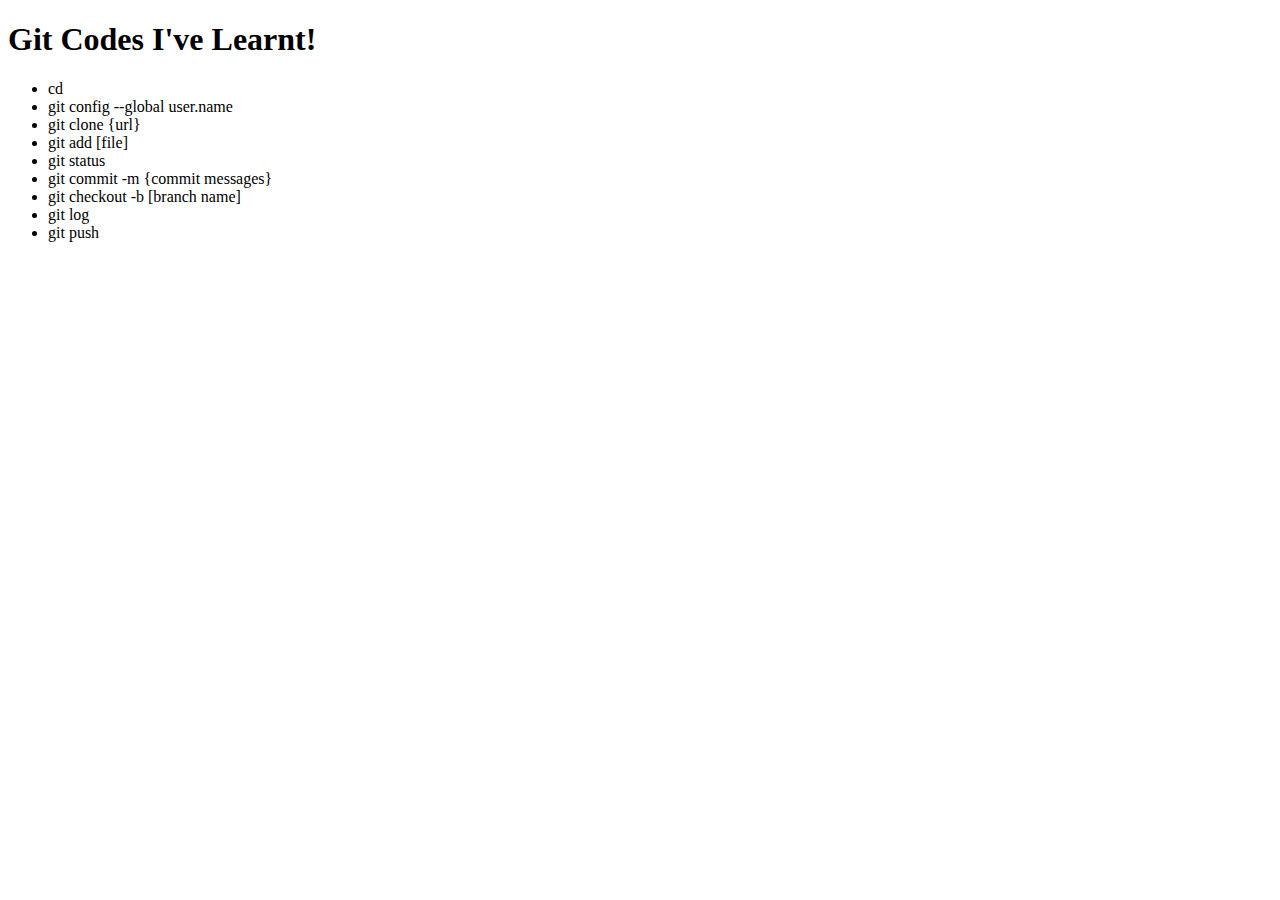
==== index.html @ d60257d6 "Update index.html" ====
<!DOCTYPE html>
<html lang="en">

<head>
  <h1>Git Codes I've Learnt!</h1>
  <link rel="stylesheet" href="Style.css"
</head>

<body>
<ul>
  <li>cd</li>
  <li>git config --global user.name</li>
  <li>git clone {url}</li>
  <li>git add [file]</li>
  <li>git status</li>
  <li>git commit -m {commit messages}</li>
  <li>git checkout -b [branch name]</li>
  <li>git log</li>
  <li>git push</li>
</ul>
</body>
</html>
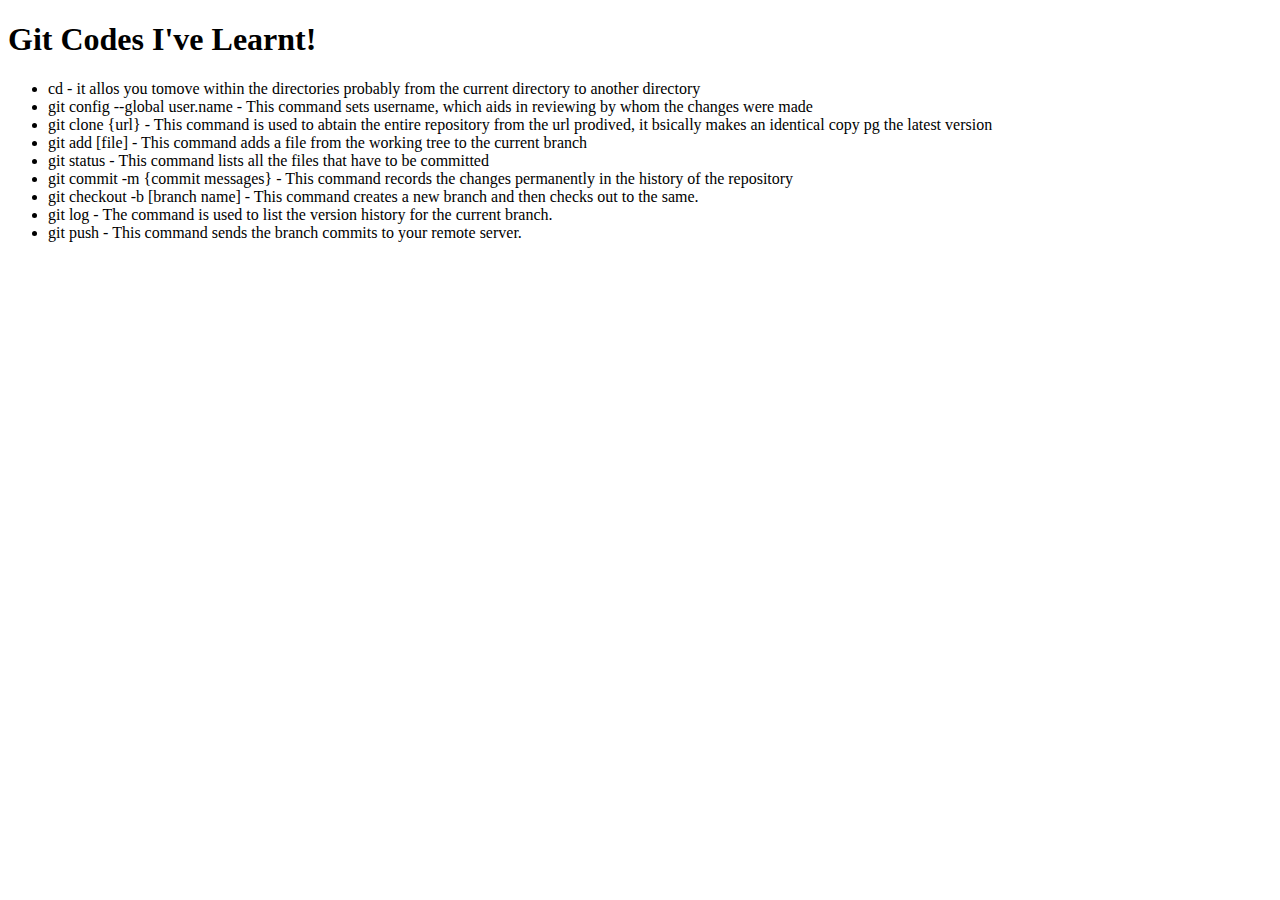
==== commit e4280954: "Update index.html" ====
--- a/index.html
+++ b/index.html
@@ -8,15 +8,15 @@
 
 <body>
 <ul>
-  <li>cd</li>
-  <li>git config --global user.name</li>
-  <li>git clone {url}</li>
-  <li>git add [file]</li>
-  <li>git status</li>
-  <li>git commit -m {commit messages}</li>
-  <li>git checkout -b [branch name]</li>
-  <li>git log</li>
-  <li>git push</li>
+  <li>cd - it allos you tomove within the directories probably from the current directory to another directory</li>
+  <li>git config --global user.name - This command sets username, which aids in reviewing by whom the changes were made</li>
+  <li>git clone {url} - This command is used  to abtain the entire repository from the url prodived, it bsically makes an identical copy pg the latest version</li>
+  <li>git add [file] - This command adds a file from the working tree to the current branch</li>
+  <li>git status - This command lists all the files that have to be committed</li>
+  <li>git commit -m {commit messages} - This command records the changes permanently in the history of the repository</li>
+  <li>git checkout -b [branch name] - This command creates a new branch and then checks out to the same.</li>
+  <li>git log - The command is used to list the version history for the current branch.</li>
+  <li>git push - This command sends the branch commits to your remote server.</li>
 </ul>
 </body>
 </html>
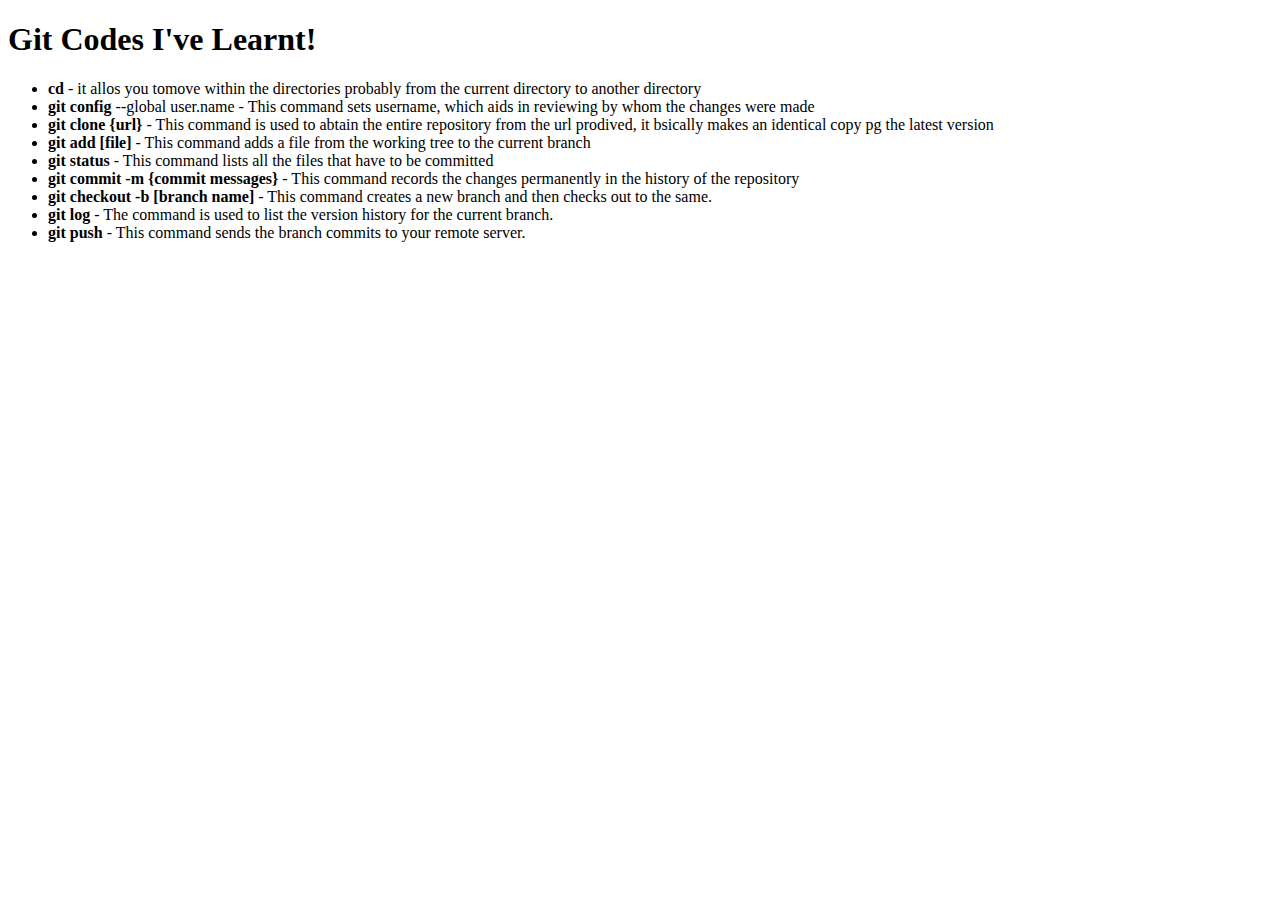
==== commit 5e72e29f: "Update index.html" ====
--- a/index.html
+++ b/index.html
@@ -8,15 +8,15 @@
 
 <body>
 <ul>
-  <li>cd - it allos you tomove within the directories probably from the current directory to another directory</li>
-  <li>git config --global user.name - This command sets username, which aids in reviewing by whom the changes were made</li>
-  <li>git clone {url} - This command is used  to abtain the entire repository from the url prodived, it bsically makes an identical copy pg the latest version</li>
-  <li>git add [file] - This command adds a file from the working tree to the current branch</li>
-  <li>git status - This command lists all the files that have to be committed</li>
-  <li>git commit -m {commit messages} - This command records the changes permanently in the history of the repository</li>
-  <li>git checkout -b [branch name] - This command creates a new branch and then checks out to the same.</li>
-  <li>git log - The command is used to list the version history for the current branch.</li>
-  <li>git push - This command sends the branch commits to your remote server.</li>
+  <li><b>cd</b> - it allos you tomove within the directories probably from the current directory to another directory</li>
+  <li><b>git config</b> --global user.name - This command sets username, which aids in reviewing by whom the changes were made</li>
+  <li><b>git clone {url}</b> - This command is used  to abtain the entire repository from the url prodived, it bsically makes an identical copy pg the latest version</li>
+  <li><b>git add [file]</b> - This command adds a file from the working tree to the current branch</li>
+  <li><b>git status</b> - This command lists all the files that have to be committed</li>
+  <li><b>git commit -m {commit messages}</b> - This command records the changes permanently in the history of the repository</li>
+  <li><b>git checkout -b [branch name]</b> - This command creates a new branch and then checks out to the same.</li>
+  <li><b>git log</b> - The command is used to list the version history for the current branch.</li>
+  <li><b>git push</b> - This command sends the branch commits to your remote server.</li>
 </ul>
 </body>
 </html>
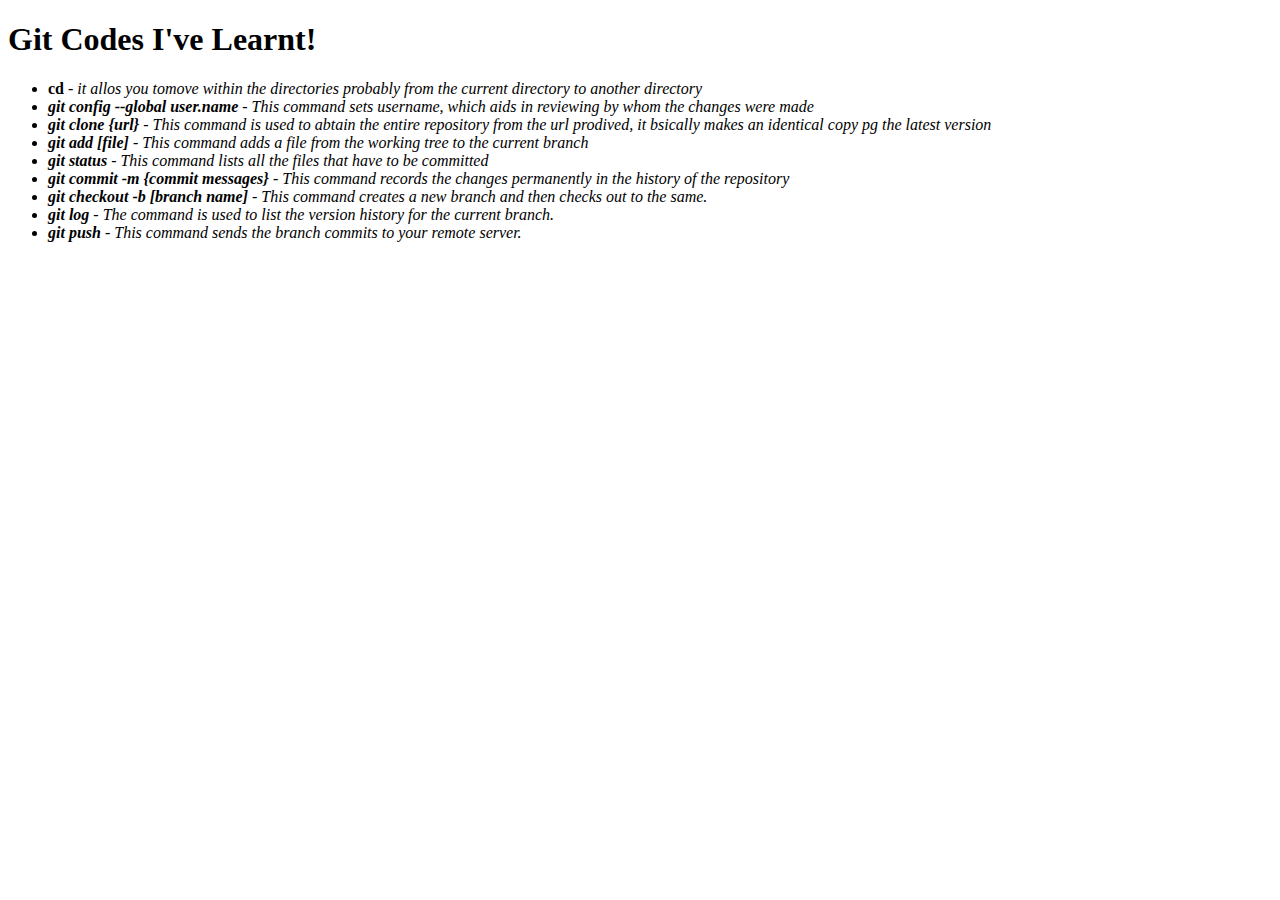
==== commit ec31f862: "Update index.html" ====
--- a/index.html
+++ b/index.html
@@ -8,15 +8,15 @@
 
 <body>
 <ul>
-  <li><b>cd</b> - it allos you tomove within the directories probably from the current directory to another directory</li>
-  <li><b>git config</b> --global user.name - This command sets username, which aids in reviewing by whom the changes were made</li>
-  <li><b>git clone {url}</b> - This command is used  to abtain the entire repository from the url prodived, it bsically makes an identical copy pg the latest version</li>
-  <li><b>git add [file]</b> - This command adds a file from the working tree to the current branch</li>
-  <li><b>git status</b> - This command lists all the files that have to be committed</li>
-  <li><b>git commit -m {commit messages}</b> - This command records the changes permanently in the history of the repository</li>
-  <li><b>git checkout -b [branch name]</b> - This command creates a new branch and then checks out to the same.</li>
-  <li><b>git log</b> - The command is used to list the version history for the current branch.</li>
-  <li><b>git push</b> - This command sends the branch commits to your remote server.</li>
+  <li><b>cd</b> - <i>it allos you tomove within the directories probably from the current directory to another directory</li>
+  <li><b>git config --global user.name</b> - <i>This command sets username, which aids in reviewing by whom the changes were made</i></li>
+  <li><b>git clone {url}</b> - <i>This command is used  to abtain the entire repository from the url prodived, it bsically makes an identical copy pg the latest version</i></li>
+  <li><b>git add [file]</b> - <i>This command adds a file from the working tree to the current branch<i></li>
+  <li><b>git status</b> - <i>This command lists all the files that have to be committed</i></li>
+  <li><b>git commit -m {commit messages}</b> - <i>This command records the changes permanently in the history of the repository</i></li>
+  <li><b>git checkout -b [branch name]</b> - <i>This command creates a new branch and then checks out to the same.</i></li>
+  <li><b>git log</b> - <i>The command is used to list the version history for the current branch.</i></li>
+  <li><b>git push</b> - <i>This command sends the branch commits to your remote server.</i></li>
 </ul>
 </body>
 </html>
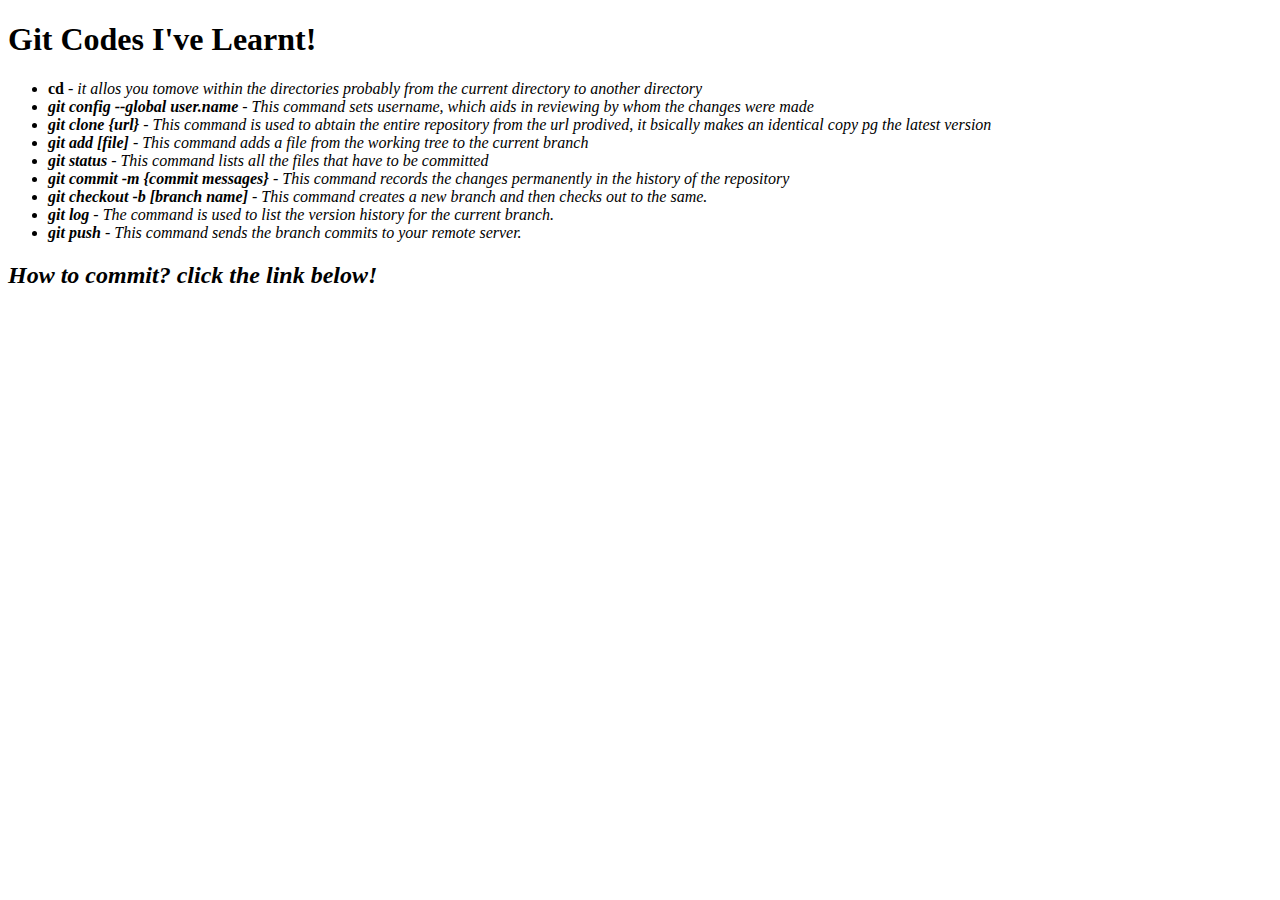
==== commit 7c8454c3: "Update index.html" ====
--- a/index.html
+++ b/index.html
@@ -18,5 +18,7 @@
   <li><b>git log</b> - <i>The command is used to list the version history for the current branch.</i></li>
   <li><b>git push</b> - <i>This command sends the branch commits to your remote server.</i></li>
 </ul>
+  <h2>How to commit? click the link below!</h2>
+    <file:///C:/Users/Unathis/repo/Git-codes/index%20(2).html>
 </body>
 </html>
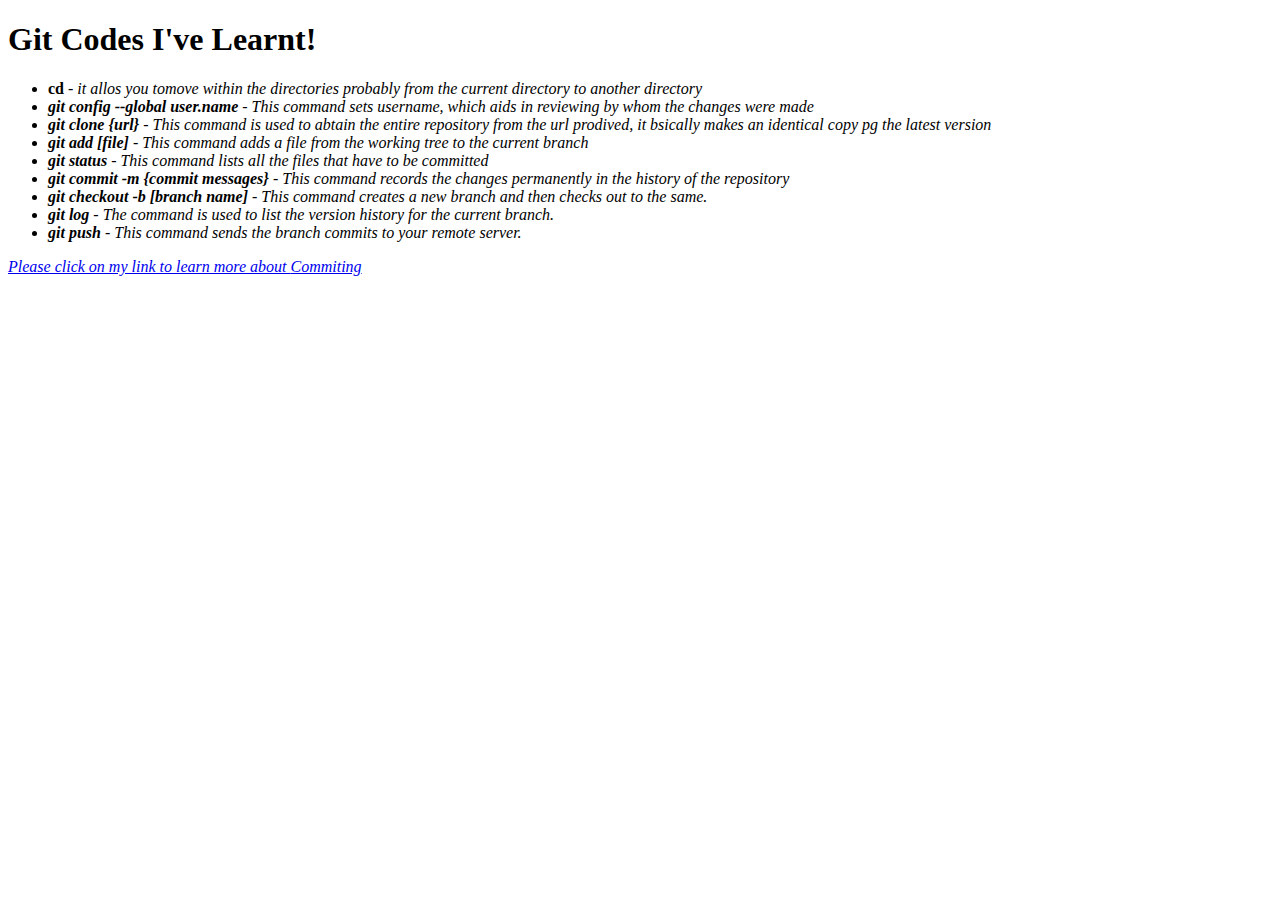
==== commit fb29e1ee: "Added a link to the files" ====
--- a/index.html
+++ b/index.html
@@ -18,7 +18,6 @@
   <li><b>git log</b> - <i>The command is used to list the version history for the current branch.</i></li>
   <li><b>git push</b> - <i>This command sends the branch commits to your remote server.</i></li>
 </ul>
-  <h2>How to commit? click the link below!</h2>
-    <file:///C:/Users/Unathis/repo/Git-codes/index%20(2).html>
+    <p><a href="file:///C:/Users/Unathis/repo/Git-codes/commit.html">Please click on my link to learn more about <i>Commiting<i></a></p>
 </body>
 </html>
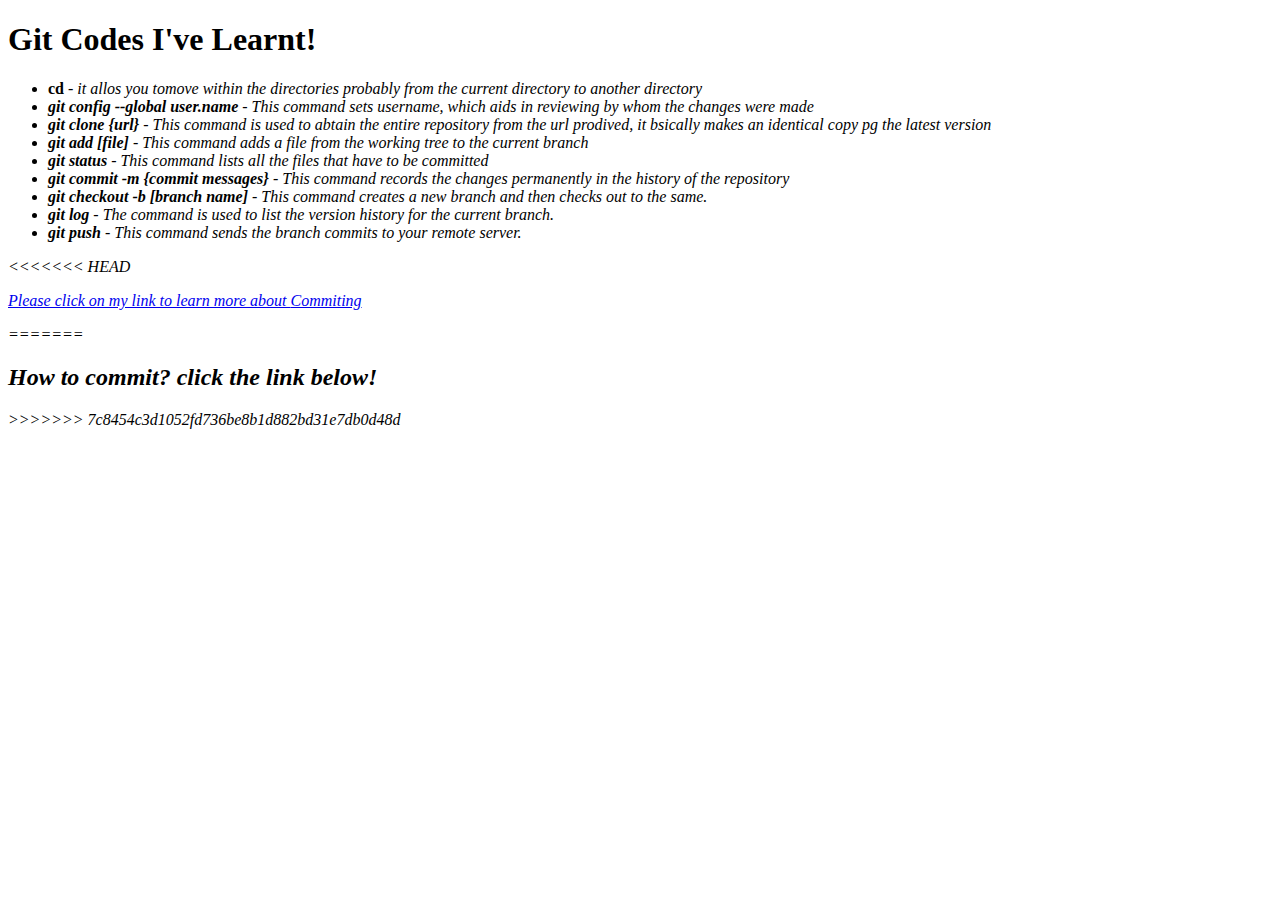
==== commit 31ee3eb0: "I modified the files" ====
--- a/index.html
+++ b/index.html
@@ -18,6 +18,11 @@
   <li><b>git log</b> - <i>The command is used to list the version history for the current branch.</i></li>
   <li><b>git push</b> - <i>This command sends the branch commits to your remote server.</i></li>
 </ul>
+<<<<<<< HEAD
     <p><a href="file:///C:/Users/Unathis/repo/Git-codes/commit.html">Please click on my link to learn more about <i>Commiting<i></a></p>
+=======
+  <h2>How to commit? click the link below!</h2>
+    <file:///C:/Users/Unathis/repo/Git-codes/index%20(2).html>
+>>>>>>> 7c8454c3d1052fd736be8b1d882bd31e7db0d48d
 </body>
 </html>
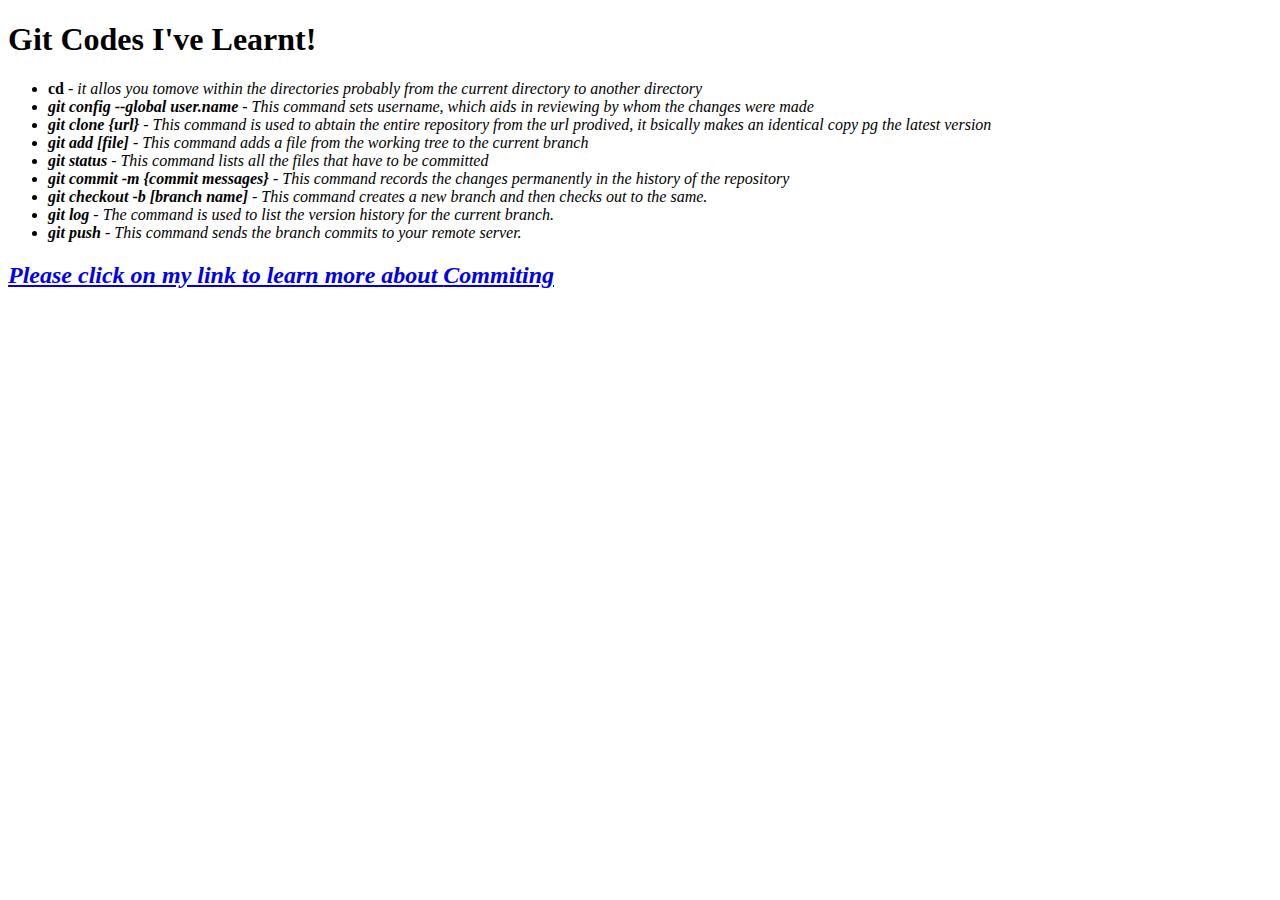
==== commit 5f8578c7: "THe goat" ====
--- a/index.html
+++ b/index.html
@@ -18,11 +18,6 @@
   <li><b>git log</b> - <i>The command is used to list the version history for the current branch.</i></li>
   <li><b>git push</b> - <i>This command sends the branch commits to your remote server.</i></li>
 </ul>
-<<<<<<< HEAD
-    <p><a href="file:///C:/Users/Unathis/repo/Git-codes/commit.html">Please click on my link to learn more about <i>Commiting<i></a></p>
-=======
-  <h2>How to commit? click the link below!</h2>
-    <file:///C:/Users/Unathis/repo/Git-codes/index%20(2).html>
->>>>>>> 7c8454c3d1052fd736be8b1d882bd31e7db0d48d
+    <h2><a href="file:///C:/Users/Unathis/repo/Git-codes/commit.html">Please click on my link to learn more about <i>Commiting<i></a></h2>
 </body>
 </html>
